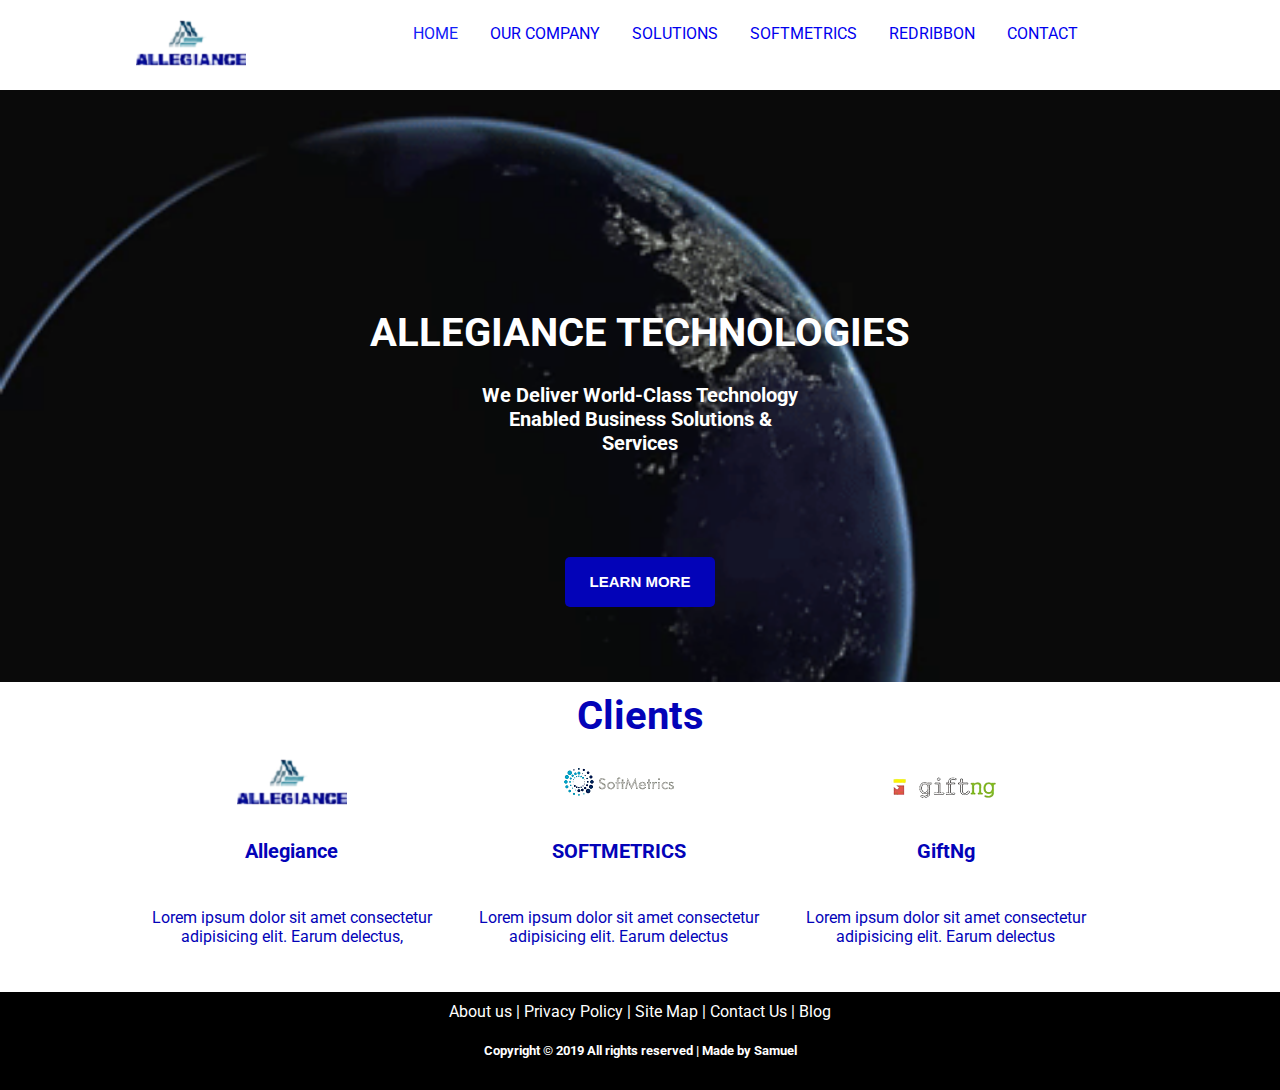
==== Allegiance/index.html @ c5ca91eb "my first project" ====
<!DOCTYPE html>
<html>

<head>
    <meta charset="utf-8" />
    <meta http-equiv="X-UA-Compatible" content="IE=edge">
    <title>Allegiance</title>
    <meta name="viewport" content="width=device-width, initial-scale=1">
    <link rel="stylesheet" type="text/css" media="screen" href="main.css" />
    <link href="https://fonts.googleapis.com/css?family=Roboto&display=swap" rel="stylesheet">
    <link rel="stylesheet" href="https://use.fontawesome.com/releases/v5.8.1/css/all.css" integrity="sha384-50oBUHEmvpQ+1lW4y57PTFmhCaXp0ML5d60M1M7uH2+nqUivzIebhndOJK28anvf"
    crossorigin="anonymous">
    <script src="main.js"></script>
</head>

<body>
    <header>
        <div class="container">
            <div id="logo">
                <a href="#">
                    <img src="img/logo.png" alt="Allegiance">
                </a>
            </div>
            <nav>
                <ul>
                    <li>
                        <a class="active" href="#">HOME</a>
                    </li>
                    <li>
                        <a href="company.html">OUR COMPANY</a>
                    </li>
                    <li>
                        <a href="#">SOLUTIONS</a>
                    </li>
                    <li>
                        <a href="#">SOFTMETRICS</a>
                    </li>
                    <li>
                        <a href="#">REDRIBBON</a>
                    </li>
                    <li>
                        <a href="#">CONTACT</a>
                    </li>
                </ul>

            </nav>
        </div>
    </header>
    <section id="allegiancecontainer">
        <div class="container">
            <h1>ALLEGIANCE TECHNOLOGIES</h1>
            <h3>We Deliver World-Class Technology<br> Enabled Business Solutions &<br> Services</h3>
            <button class="more">Learn more</button>

        </div>
    </section>
    <section id="techie">
        <div class="container">
            <h1 class="project">Clients</h1>
            <div class="box">
                <img src="img/logo.png">
                <h3>Allegiance</h3>
                <p>Lorem ipsum dolor sit amet consectetur adipisicing elit. Earum delectus,</p>
            </div>
            <div class="box">
                <img src="img/soft2.png">
                <h3>SOFTMETRICS</h3>
                <p>Lorem ipsum dolor sit amet consectetur adipisicing elit. Earum delectus</p>
            </div>
            <div class="box">
                <img src="img/gift2.png">
                <h3>GiftNg</h3>
                <p>Lorem ipsum dolor sit amet consectetur adipisicing elit. Earum delectus</p>
            </div>

        </div>
    </section>
    <footer id=foot>
        <div class="container">
            <ul class="link">
                
                <a  href="#"><i class="fab fa-facebook"></i></a>
                <a href="#"><i class="fab fa-twitter"></i></a>
                <a href="#"><i class="fab fa-linkedin-in"></i></a>
            <a href="#"><i class="fab fa-instagram"></i></a>
            </ul>
            <div><span><a>About us</a>  | <a> Privacy Policy</a> | <a>  Site Map </a>  | <a>  Contact Us</a>  | <a>  Blog</a></span>
            <h5>Copyright &copy; 2019 All rights reserved | Made by Samuel</h5>
            </div>



        </div>
        
    </footer>
</body>

</html>
---- Allegiance/main.css ----
body{
    font-family:'Roboto', sans-serif;
    padding: 0;
    margin: 0;
}
.container{
    width: 80%;
    margin:auto;
    overflow: hidden;
}
header{
    padding:10px;
    min-height: 70px;
    background-color: white;
}
#logo{
    float: left;
    margin-right:15%;

}
ul {
  list-style-type: none;
  margin: 0;
  padding: 0;
  overflow: hidden;
}

li {
  float: left;

}
li a{
    display: block;
    text-align: center;
    padding: 14px 16px;
    text-decoration: none;
}
.active{
    color:rgb(18, 33, 248);
}
a:hover{
     color:rgb(18, 33, 248);
}
#allegiancecontainer{
     width: 100%;
     height: 400px;
    margin: auto;
    background: url("img/giphy4.gif");   
    position: relative;
    background-position: center;
    background-repeat: no-repeat;
    background-size: cover;
    text-align: center;
    color: white;
    padding-top:15%;
}
h1{
    font-size: 40px;
    font-weight: bold;
}
h3{
    padding-bottom: 8%;
    font-size:20px;
}
.more{
    font-size: 15px;
    font-weight: bold;
    background-color: rgb(3, 3, 184);
    color: white;
    width: 150px;
    height: 50px;
    outline: none; 
    border: none;
    text-transform: uppercase;
    border-radius: 5px;
}
#techie{
    min-height:300px;
    margin-top: 10px;
    color:rgb(3, 3, 184);
}
.box{
    float: left;
    width:30%;
    text-align: center;
    padding: 10px;
}
.project{
    margin: 0;
    padding: 0;
    text-align:center;

}
#foot{
    padding: 10px;
    background-color:black;
    color: white;
    text-align: center;
}
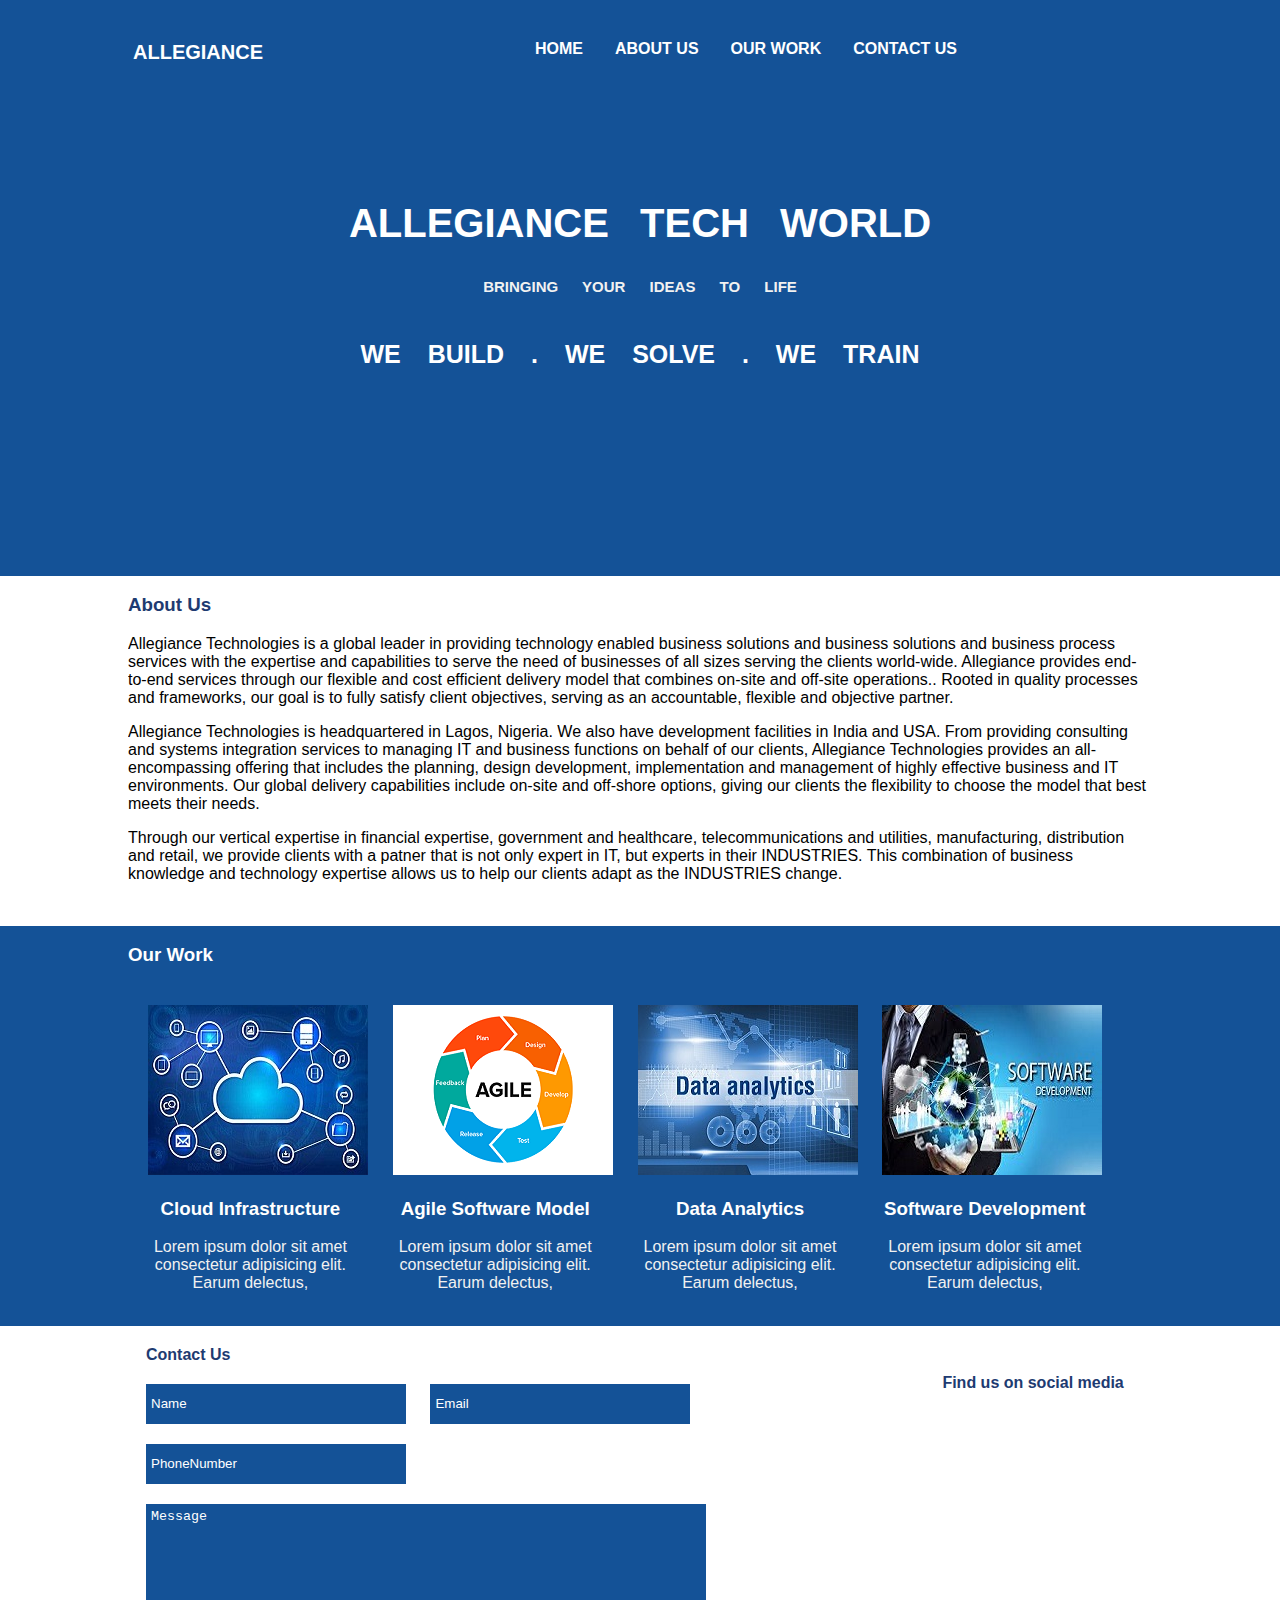
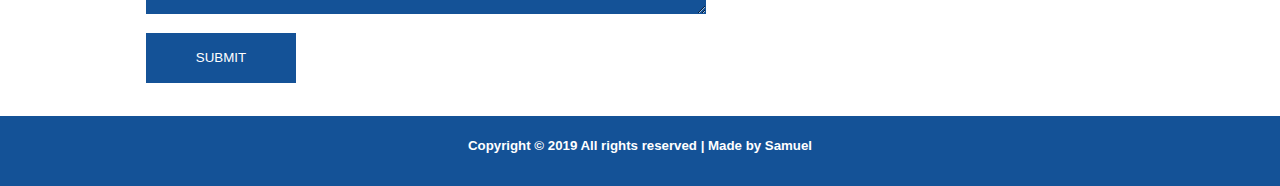
==== commit 1ae62ba2: "Landing page new look" ====
--- a/Allegiance/index.html
+++ b/Allegiance/index.html
@@ -1,98 +1,136 @@
 <!DOCTYPE html>
 <html>
-
 <head>
     <meta charset="utf-8" />
     <meta http-equiv="X-UA-Compatible" content="IE=edge">
     <title>Allegiance</title>
     <meta name="viewport" content="width=device-width, initial-scale=1">
-    <link rel="stylesheet" type="text/css" media="screen" href="main.css" />
-    <link href="https://fonts.googleapis.com/css?family=Roboto&display=swap" rel="stylesheet">
+    <link rel="stylesheet" type="text/css" media="screen" href="home.css" />
     <link rel="stylesheet" href="https://use.fontawesome.com/releases/v5.8.1/css/all.css" integrity="sha384-50oBUHEmvpQ+1lW4y57PTFmhCaXp0ML5d60M1M7uH2+nqUivzIebhndOJK28anvf"
-    crossorigin="anonymous">
-    <script src="main.js"></script>
+        crossorigin="anonymous">
+
+    
 </head>
-
 <body>
+    <div id="body">
     <header>
-        <div class="container">
-            <div id="logo">
-                <a href="#">
-                    <img src="img/logo.png" alt="Allegiance">
+        <div class ="container">
+            <div id = "logo">
+                <a href="">
+                    
+                    <h4 id="jcc" >ALLEGIANCE</h4>                    
                 </a>
             </div>
-            <nav>
-                <ul>
+            <nav >
+                <ul class="nav">
                     <li>
-                        <a class="active" href="#">HOME</a>
+                        <a class="active" href="header">HOME</a>
                     </li>
                     <li>
-                        <a href="company.html">OUR COMPANY</a>
+                        <a href="#about">About Us</a>
                     </li>
                     <li>
-                        <a href="#">SOLUTIONS</a>
+                        <a href="#work">Our Work</a>
                     </li>
                     <li>
-                        <a href="#">SOFTMETRICS</a>
-                    </li>
-                    <li>
-                        <a href="#">REDRIBBON</a>
-                    </li>
-                    <li>
-                        <a href="#">CONTACT</a>
+                        <a href="#contact">Contact Us</a>
                     </li>
                 </ul>
+           </nav>         
+        </div>
 
-            </nav>
-        </div>
     </header>
-    <section id="allegiancecontainer">
+    <section id="content">
         <div class="container">
-            <h1>ALLEGIANCE TECHNOLOGIES</h1>
-            <h3>We Deliver World-Class Technology<br> Enabled Business Solutions &<br> Services</h3>
-            <button class="more">Learn more</button>
-
+        <h1 class="text">ALLEGIANCE   TECH   world</h1>
+        <h3 class="text1">Bringing your ideas to life</h3>
+        <h4 class="text2">we build . We solve . WE train</h4>
         </div>
     </section>
-    <section id="techie">
+    </div>
+    <section id="about">
         <div class="container">
-            <h1 class="project">Clients</h1>
+            <h3>About Us</h3>
+            <p>Allegiance Technologies is a global leader in providing technology enabled business solutions and business solutions
+            and business process services with the expertise and capabilities to serve the need of businesses of all sizes serving
+            the clients world-wide. Allegiance provides end-to-end services through our flexible and cost efficient delivery model
+            that combines on-site and off-site operations.. Rooted in quality processes and frameworks, our goal is to fully
+            satisfy client objectives, serving as an accountable, flexible and objective partner.</p>
+            
+            <p>Allegiance Technologies is headquartered in Lagos, Nigeria. We also have development facilities in India and USA. From providing consulting and systems integration services to managing IT and business functions on behalf of our
+            clients, Allegiance Technologies provides an all-encompassing offering that includes the planning, design development,
+            implementation and management of highly effective business and IT environments. Our global delivery capabilities
+            include on-site and off-shore options, giving our clients the flexibility to choose the model that best meets their
+            needs.</p>
+            
+            <p>Through our vertical expertise in financial expertise, government and healthcare, telecommunications and utilities,
+            manufacturing, distribution and retail, we provide clients with a patner that is not only expert in IT, but experts in
+            their INDUSTRIES. This combination of business knowledge and technology expertise allows us to help our clients adapt
+            as the INDUSTRIES change.</p>
+        </div>
+    </section>
+    <section id="work">
+        <div class="container">
+        <h3>Our Work</h3>
             <div class="box">
-                <img src="img/logo.png">
-                <h3>Allegiance</h3>
+                <img src="img/cloud.jpg">
+                <h3>Cloud Infrastructure</h3>
                 <p>Lorem ipsum dolor sit amet consectetur adipisicing elit. Earum delectus,</p>
             </div>
-            <div class="box">
-                <img src="img/soft2.png">
-                <h3>SOFTMETRICS</h3>
-                <p>Lorem ipsum dolor sit amet consectetur adipisicing elit. Earum delectus</p>
-            </div>
-            <div class="box">
-                <img src="img/gift2.png">
-                <h3>GiftNg</h3>
-                <p>Lorem ipsum dolor sit amet consectetur adipisicing elit. Earum delectus</p>
+                <div class="box">
+                    <img src="img/agile.png">
+                    <h3>Agile Software Model</h3>
+                    <p>Lorem ipsum dolor sit amet consectetur adipisicing elit. Earum delectus,</p>
+                </div>
+                <div class="box">
+                    <img src="img/data.jpg">
+                    <h3>Data Analytics</h3>
+                    <p>Lorem ipsum dolor sit amet consectetur adipisicing elit. Earum delectus,</p>
+                </div>
+                <div class="box">
+                    <img src="img/software.jpg">
+                    <h3>Software Development</h3>
+                    <p>Lorem ipsum dolor sit amet consectetur adipisicing elit. Earum delectus,</p>
+                </div>
+    </div>
+
+    </section>
+    <section id="contact">
+        <div class="container">
+        <h4>Contact Us</h4>
+        <div id="form">
+        <form>
+            <div>
+            <input class="cform" type="text" placeholder="Name">
+            <input class="cform" type="email" placeholder="Email">
             </div>
 
+            <div><input class="cform" type="number" placeholder="PhoneNumber"></div>
+            <div><textarea id="mform">Message </textarea></div>
+            <div><button id="btnsend">SUBMIT</button></div>
+        </form>
         </div>
-    </section>
-    <footer id=foot>
-        <div class="container">
-            <ul class="link">
-                
-                <a  href="#"><i class="fab fa-facebook"></i></a>
-                <a href="#"><i class="fab fa-twitter"></i></a>
-                <a href="#"><i class="fab fa-linkedin-in"></i></a>
-            <a href="#"><i class="fab fa-instagram"></i></a>
+        <div>
+            <h4>Find us on social media</h4>
+            <ul>
+                <li><a href="https://twitter.com/samuels47282815" target="_blank" <i class="fab fa-twitter fa-2x"></i></a></li>
+                <li><a href="https://github.com/Cool-sami12" target="_blank" <i class="fab fa-github fa-2x"></i></a></li>
+                <li><a href="https://www.instagram.com/cool_sami12/" target="_blank" <i class="fab fa-instagram fa-2x"></i></a></li>
+                <li><a href="https://www.linkedin.com/in/samuel-aniefiok-34b35653/" target="_blank" <i class="fab fa-linkedin-in fa-2x"></i></a></li>
+                <li><a href="https://web.facebook.com/samuel.aniefiok" target="_blank" <i class="fab fa-facebook fa-2x"></i></a></li>
             </ul>
-            <div><span><a>About us</a>  | <a> Privacy Policy</a> | <a>  Site Map </a>  | <a>  Contact Us</a>  | <a>  Blog</a></span>
-            <h5>Copyright &copy; 2019 All rights reserved | Made by Samuel</h5>
-            </div>
-
-
-
+        
         </div>
         
+    </div>
+        
+    </section>
+    <footer id="foot">
+        <div class="container">
+            <div>
+                <h5>Copyright &copy; 2019 All rights reserved | Made by Samuel</h5>
+            </div>
+        </div>
     </footer>
 </body>
-
 </html>--- a/Allegiance/home.css
+++ b/Allegiance/home.css
@@ -0,0 +1,164 @@
+body{
+    font-family:'Roboto', sans-serif;
+    padding: 0;
+    margin: 0;
+}
+.container{
+    width: 80%;
+    margin:auto;
+    overflow: hidden;
+}
+#body{
+    background-color: #145297;
+    height: 550px;
+    color:white;
+     position: relative;
+    background-position: center;
+    background-repeat: no-repeat;
+    background-size: cover;
+    padding-top: 2%;
+    font-weight:bolder;   
+}
+#logo{
+    float: left;
+    margin-top: 5px;
+    margin-right:25%;
+
+}
+ul {
+  list-style-type: none;
+  margin: 0;
+  padding: 0;
+  overflow: hidden;
+}
+
+li {
+  float: left;
+
+}
+li a{
+    display: block;
+    text-align: center;
+    padding: 14px 16px;
+    text-decoration: none;
+    text-transform: uppercase;
+}
+.active{
+    color: #010a3f;
+}
+.nav li a:hover{
+     color: #010a3f;
+}
+.nav li{
+    color:white ;
+}
+.nav li a{
+    color: white;
+}
+h4{
+    margin: 0;
+    padding: 0;
+}
+#jcc{
+    font-size: 20px;
+    float: right;
+    color:white;
+    margin-top: 10px;
+    padding-left:5px;
+}
+#content{
+    text-align: center; 
+    padding-top: 8%;
+    text-transform: uppercase;
+}
+.text{
+    padding-bottom: 5px;
+    word-spacing:20px;
+    font-size: 40px;
+}
+.text1{
+    padding-bottom: 10px;
+    word-spacing:20px;
+    color:#f1f1f1;
+    font-size:15px;
+}
+.text2{
+    padding-top: 20px;
+    padding-bottom: 10px;
+    word-spacing:20px;
+    font-size: 25px;
+}
+#about{
+    height: 350px;
+}
+#about h3{
+    color:#1e3b71;
+}
+
+.box{
+    float: left;
+    width:20%;
+    text-align: center;
+    padding: 20px;
+}
+#work{
+    height: 400px;
+    background-color: #145297;
+    color:#f1f1f1;
+    }
+    #work h3{
+        color:#ffffff;
+    }
+#contact {
+    height: 370px;
+    color: #1e3b71;
+    margin: 10px;
+}
+#contact h4{
+    margin: 10px;
+
+}
+#form{
+    width: 80%;
+    float: left;
+}
+.cform{
+    width:250px;
+    height: 30px;
+    margin: 10px;
+    padding:5px;
+      background-color: #145297;
+      color: #ffffff;
+      border: none;
+}
+::placeholder{
+    color:#ffffff; 
+}
+#mform{
+    width:550px;
+    height: 100px;
+    margin: 10px;
+    padding:5px;
+     background-color: #145297;
+      color: #ffffff;
+      border: none;
+}
+#btnsend{
+    width: 150px;
+    height: 50px;
+    padding: 5px;
+    margin: 5px 10px;
+      border: none;
+      outline: none;
+      background-color: #145297;
+      color: #ffffff;
+}
+#foot{
+    background-color: #145297;
+    height: 70px;
+}
+
+#foot h5{
+    text-align: center;
+    color:#ffffff;
+}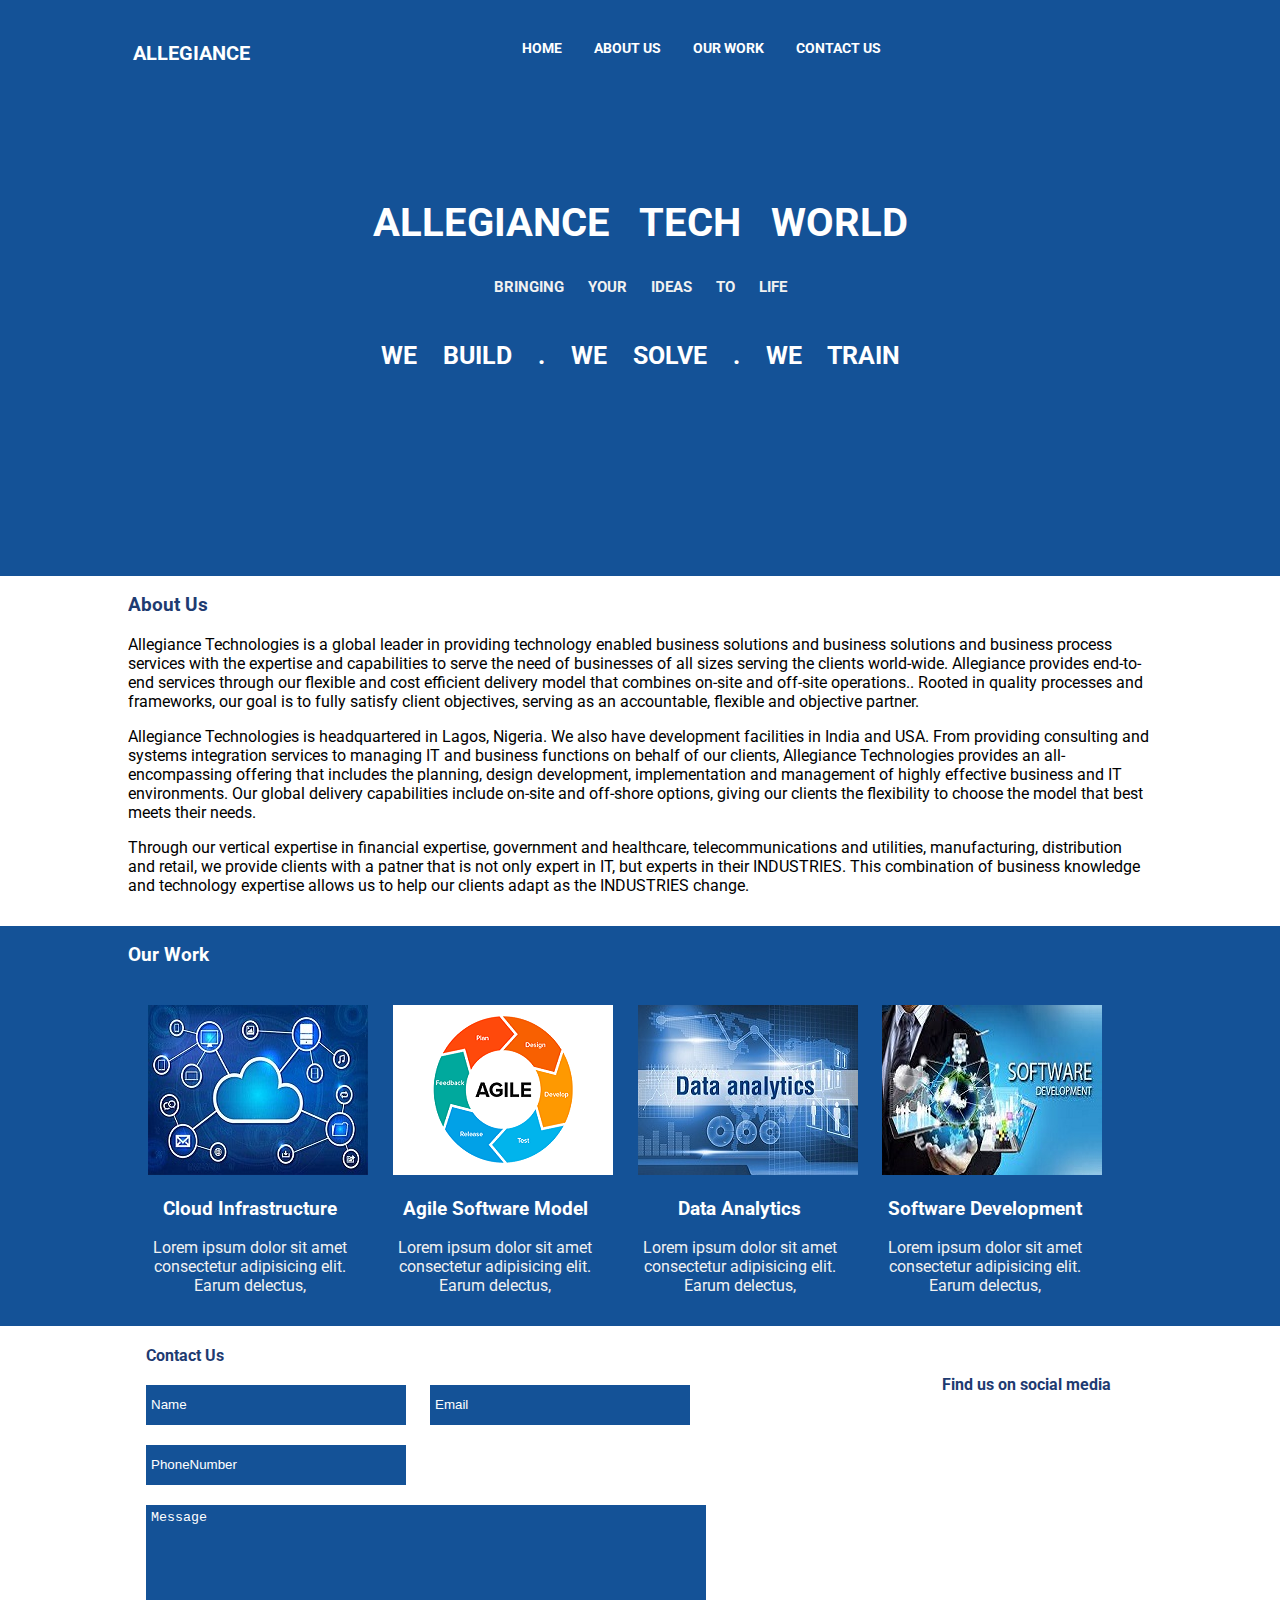
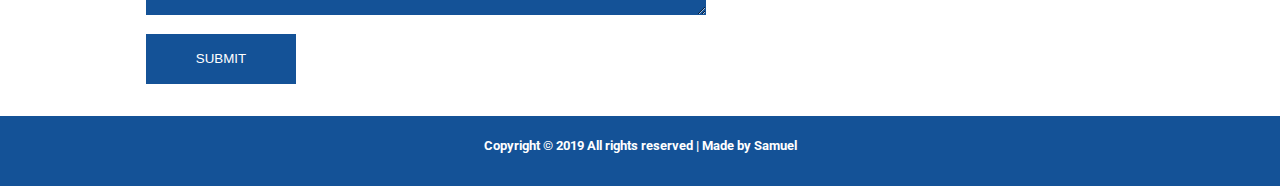
==== commit 03aece79: "new adjustment" ====
--- a/Allegiance/index.html
+++ b/Allegiance/index.html
@@ -8,6 +8,7 @@
     <link rel="stylesheet" type="text/css" media="screen" href="home.css" />
     <link rel="stylesheet" href="https://use.fontawesome.com/releases/v5.8.1/css/all.css" integrity="sha384-50oBUHEmvpQ+1lW4y57PTFmhCaXp0ML5d60M1M7uH2+nqUivzIebhndOJK28anvf"
         crossorigin="anonymous">
+        <link href="https://fonts.googleapis.com/css?family=Roboto&display=swap" rel="stylesheet">
 
     
 </head>
@@ -101,12 +102,12 @@
         <div id="form">
         <form>
             <div>
-            <input class="cform" type="text" placeholder="Name">
-            <input class="cform" type="email" placeholder="Email">
+            <input class="cform" type="text" placeholder="Name" required >
+            <input class="cform" type="email" placeholder="Email" required >
             </div>
 
-            <div><input class="cform" type="number" placeholder="PhoneNumber"></div>
-            <div><textarea id="mform">Message </textarea></div>
+            <div><input class="cform" type="number" placeholder="PhoneNumber" required></div>
+            <div><textarea id="mform" required>Message </textarea></div>
             <div><button id="btnsend">SUBMIT</button></div>
         </form>
         </div>
--- a/Allegiance/home.css
+++ b/Allegiance/home.css
@@ -42,6 +42,7 @@
     padding: 14px 16px;
     text-decoration: none;
     text-transform: uppercase;
+    font-size: 14px;
 }
 .active{
     color: #010a3f;
@@ -70,6 +71,7 @@
     text-align: center; 
     padding-top: 8%;
     text-transform: uppercase;
+    background: url(img/)
 }
 .text{
     padding-bottom: 5px;
@@ -105,6 +107,7 @@
     height: 400px;
     background-color: #145297;
     color:#f1f1f1;
+    font-family: 'Roboto', sans-serif;
     }
     #work h3{
         color:#ffffff;
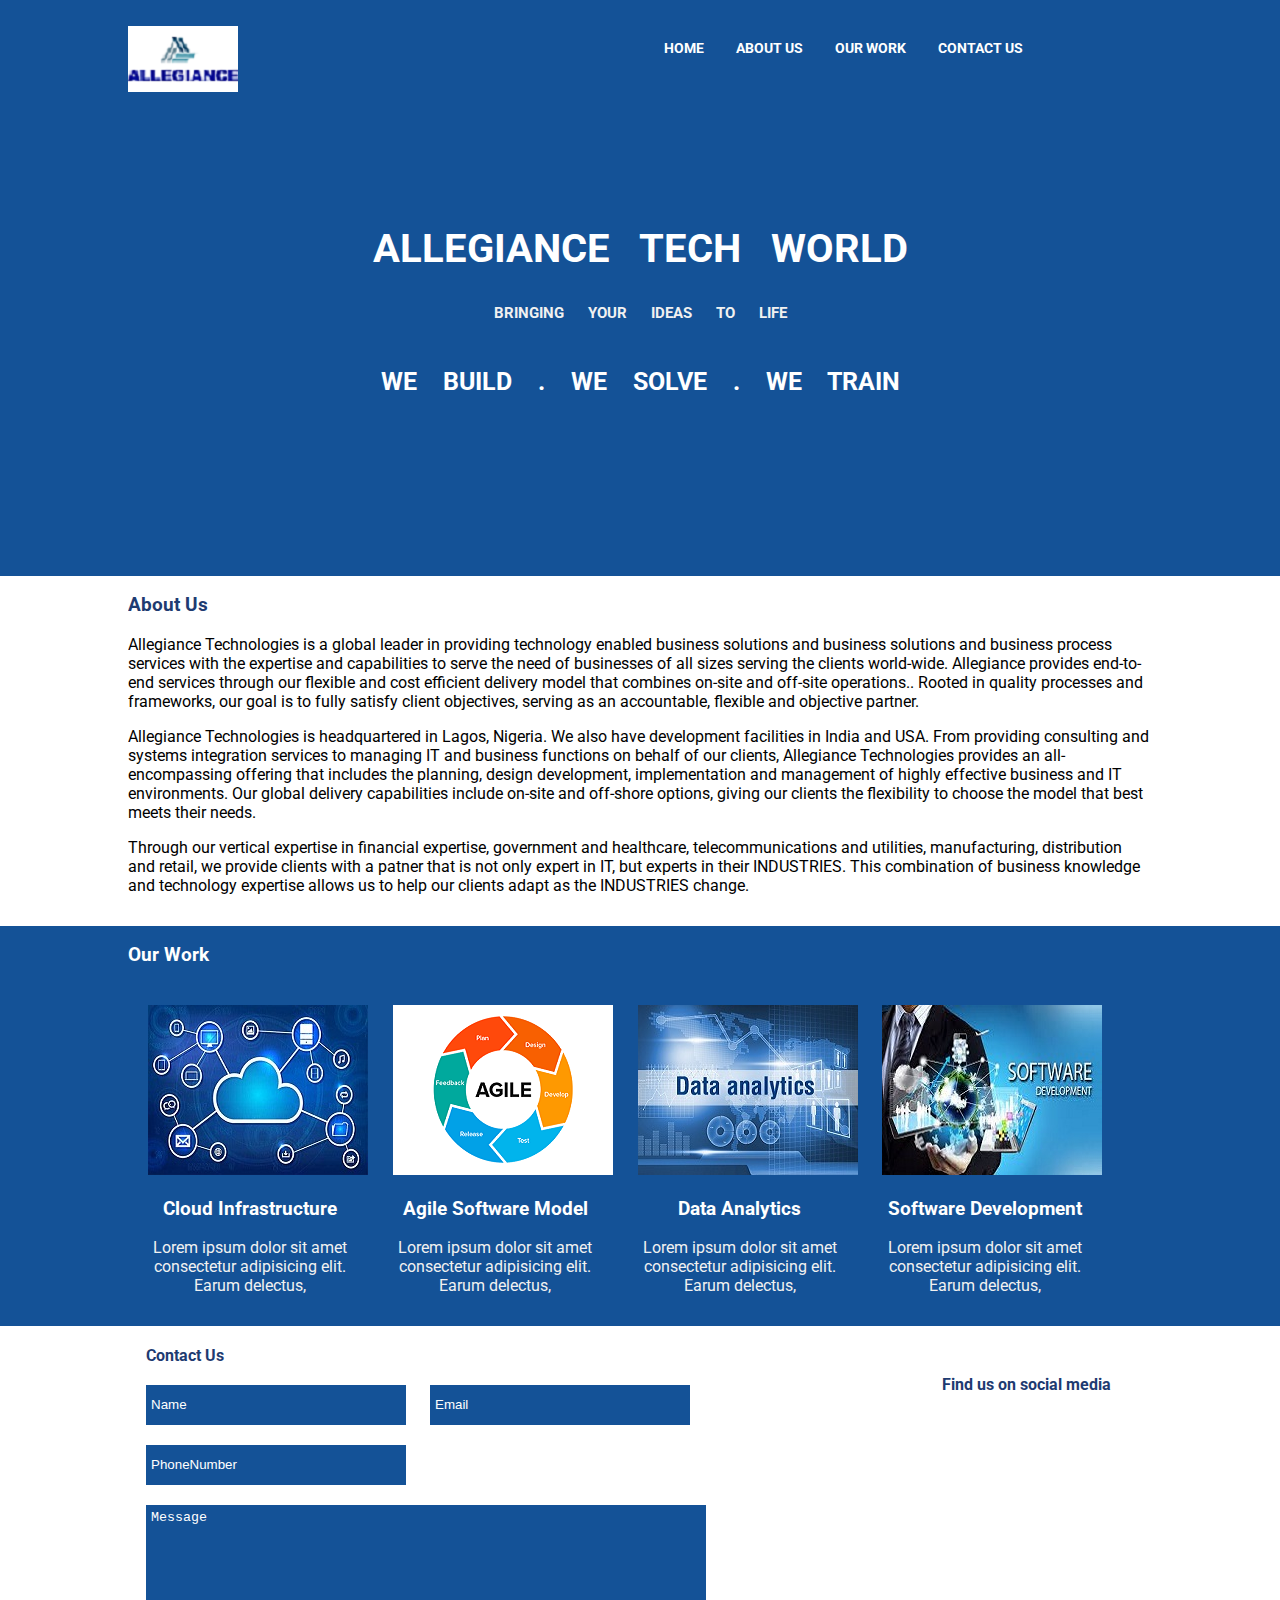
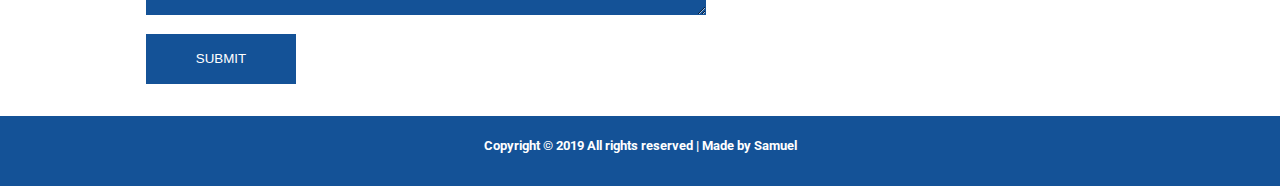
==== commit 7ea38ea0: "adjustment" ====
--- a/Allegiance/index.html
+++ b/Allegiance/index.html
@@ -17,10 +17,7 @@
     <header>
         <div class ="container">
             <div id = "logo">
-                <a href="">
-                    
-                    <h4 id="jcc" >ALLEGIANCE</h4>                    
-                </a>
+               <a href="#header" ><img src="img/logo.png"></a>
             </div>
             <nav >
                 <ul class="nav">
--- a/Allegiance/home.css
+++ b/Allegiance/home.css
@@ -20,9 +20,10 @@
     font-weight:bolder;   
 }
 #logo{
+    border:none;
     float: left;
-    margin-top: 5px;
-    margin-right:25%;
+    margin-right:40%;
+
 
 }
 ul {
@@ -71,7 +72,8 @@
     text-align: center; 
     padding-top: 8%;
     text-transform: uppercase;
-    background: url(img/)
+    
+    
 }
 .text{
     padding-bottom: 5px;
